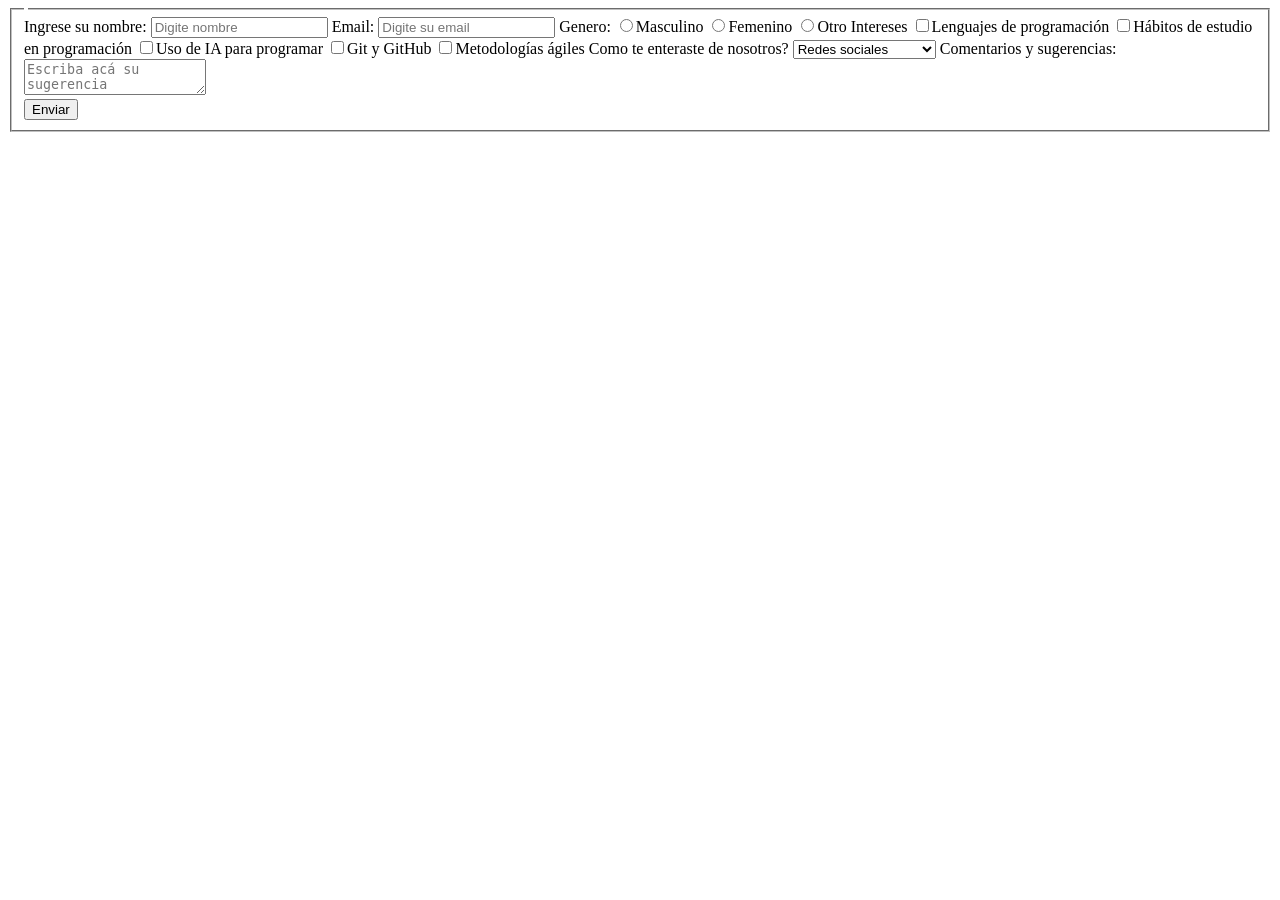
==== contact-us.html @ d78466b4 "Se agrega el codigo del modulo de contacto con todos sus campos dentro del formulario" ====
<!DOCTYPE html>
<html lang="en">
<head>
    <meta charset="UTF-8">
    <meta name="viewport" content="width=device-width, initial-scale=1.0">
    <title>Document</title>
</head>
<body>
    <fieldset>
        <legend></legend>
        <form action="">
            <section class="contact_input">
                <label for="">Ingrese su nombre:
                    <input type="text" name="" id="" placeholder="Digite nombre" required>
                </label>
                <label for="">Email:
                    <input type="email" name="" id="" placeholder="Digite su email" required>
                </label>
                <label for="">Genero:
                    <input type="radio" name="" id="">Masculino
                    <input type="radio" name="" id="">Femenino
                    <input type="radio" name="" id="">Otro
                </label>
                <label for="">Intereses
                    <input type="checkbox" name="" id="">Lenguajes de programación
                    <input type="checkbox" name="" id="">Hábitos de estudio en programación
                    <input type="checkbox" name="" id="">Uso de IA para programar
                    <input type="checkbox" name="" id="">Git y GitHub
                    <input type="checkbox" name="" id="">Metodologías ágiles
                </label>
                <label for="">Como te enteraste de nosotros?
                    <select name="" id="">
                        <option value="">Redes sociales</option>
                        <option value="">Amigos o conocidos</option>
                        <option value="">Institución educativa</option>
                        <option value="">Trabajo</option>
                        <option value="">Publicidad</option>
                    </select>
                </label>
                <label for="">Comentarios y sugerencias:
                    <textarea name="" id="" placeholder="Escriba acá su sugerencia"></textarea>
                </label>
            </section>
            <section class="contact-button">
                <button type="submit">Enviar</button>
            </section>
        </form>
    </fieldset>
</body>
</html>
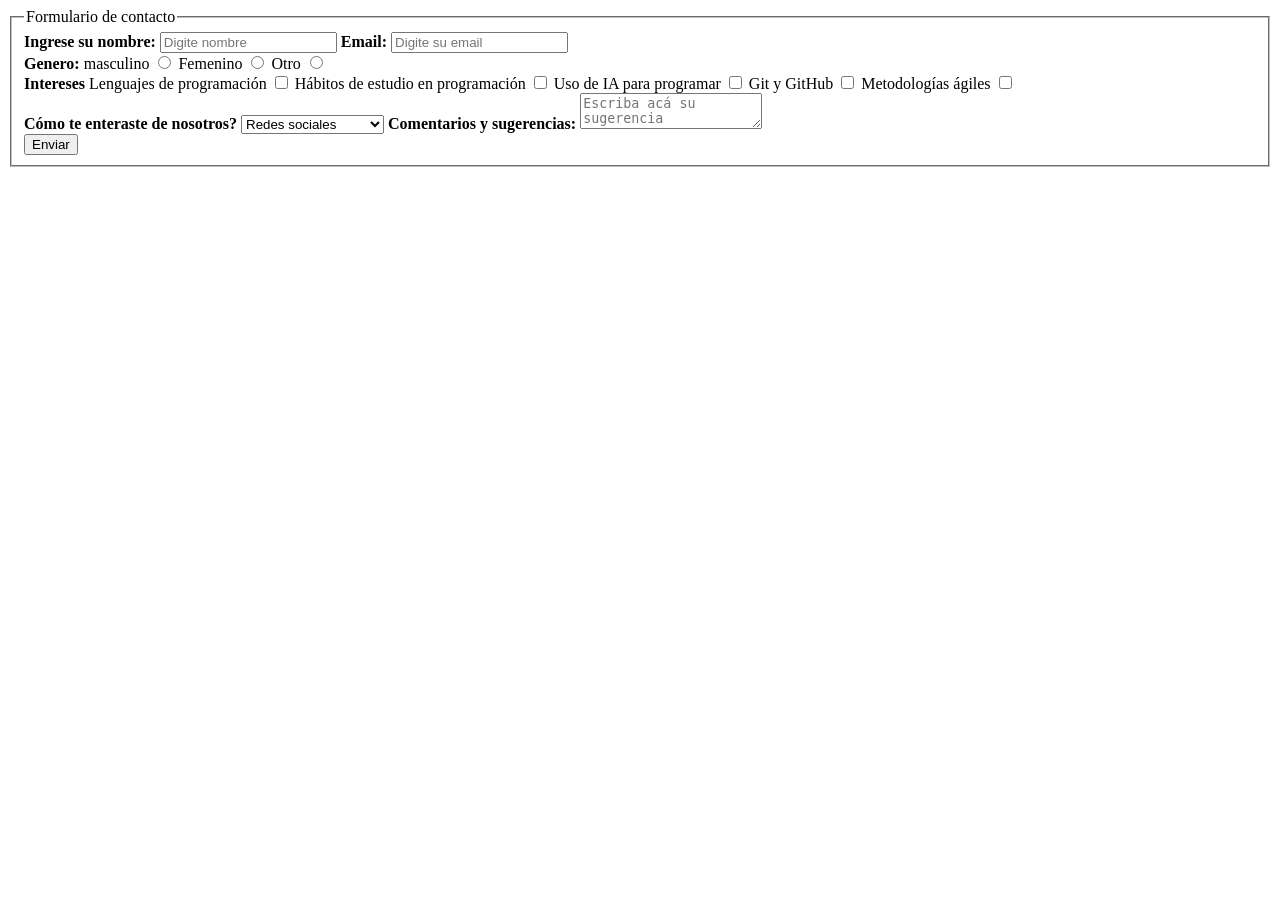
==== commit 3505e205: "version-final-CC1128480566" ====
--- a/contact-us.html
+++ b/contact-us.html
@@ -4,31 +4,56 @@
     <meta charset="UTF-8">
     <meta name="viewport" content="width=device-width, initial-scale=1.0">
     <title>Document</title>
+    <link rel="stylesheet" href="/cesde-IAP-momento2-surveys-felipe-correa/styles/style.css">
+
 </head>
 <body>
     <fieldset>
-        <legend></legend>
+        <legend>Formulario de contacto</legend>
         <form action="">
             <section class="contact_input">
-                <label for="">Ingrese su nombre:
-                    <input type="text" name="" id="" placeholder="Digite nombre" required>
+                <label for=""><strong>Ingrese su nombre: </strong>
+                    <input type="text" name="" id="" placeholder="Digite nombre" required class="caja_texto">
                 </label>
-                <label for="">Email:
-                    <input type="email" name="" id="" placeholder="Digite su email" required>
+                <label for=""><strong>Email: </strong>
+                    <input type="email" name="" id="" placeholder="Digite su email" required class="caja_texto">
                 </label>
-                <label for="">Genero:
-                    <input type="radio" name="" id="">Masculino
-                    <input type="radio" name="" id="">Femenino
-                    <input type="radio" name="" id="">Otro
-                </label>
-                <label for="">Intereses
-                    <input type="checkbox" name="" id="">Lenguajes de programación
-                    <input type="checkbox" name="" id="">Hábitos de estudio en programación
-                    <input type="checkbox" name="" id="">Uso de IA para programar
-                    <input type="checkbox" name="" id="">Git y GitHub
-                    <input type="checkbox" name="" id="">Metodologías ágiles
-                </label>
-                <label for="">Como te enteraste de nosotros?
+
+                <section class="contact_pregunta_genero">
+                    <label for=""><strong>Genero: </strong>
+                        <label for="">masculino
+                            <input type="radio" name="g" id="">
+                        </label>
+                        <label for="">Femenino
+                            <input type="radio" name="g" id="">
+                        </label>
+                        <label for="">Otro
+                            <input type="radio" name="g" id="">
+                        </label>
+                    </label>
+                </section>
+
+                <section class="contact_pregunta_genero">
+                    <label for="" class="label_intereses"> <strong>Intereses</strong>
+                        <label for="">Lenguajes de programación
+                            <input type="checkbox" name="" id="">
+                        </label>
+                        <label for="">Hábitos de estudio en programación
+                            <input type="checkbox" name="" id="">
+                        </label>
+                        <label for="">Uso de IA para programar
+                            <input type="checkbox" name="" id="">
+                        </label>
+                        <label for="">Git y GitHub
+                            <input type="checkbox" name="" id="">
+                        </label>
+                        <label for="">Metodologías ágiles
+                            <input type="checkbox" name="" id="">
+                        </label>
+                    </label>
+                </section>
+
+                <label for=""> <strong>Cómo te enteraste de nosotros?</strong>
                     <select name="" id="">
                         <option value="">Redes sociales</option>
                         <option value="">Amigos o conocidos</option>
@@ -37,8 +62,8 @@
                         <option value="">Publicidad</option>
                     </select>
                 </label>
-                <label for="">Comentarios y sugerencias:
-                    <textarea name="" id="" placeholder="Escriba acá su sugerencia"></textarea>
+                <label for=""><strong>Comentarios y sugerencias: </strong>
+                    <textarea name="" id="" placeholder="Escriba acá su sugerencia" class="caja_texto"></textarea>
                 </label>
             </section>
             <section class="contact-button">
